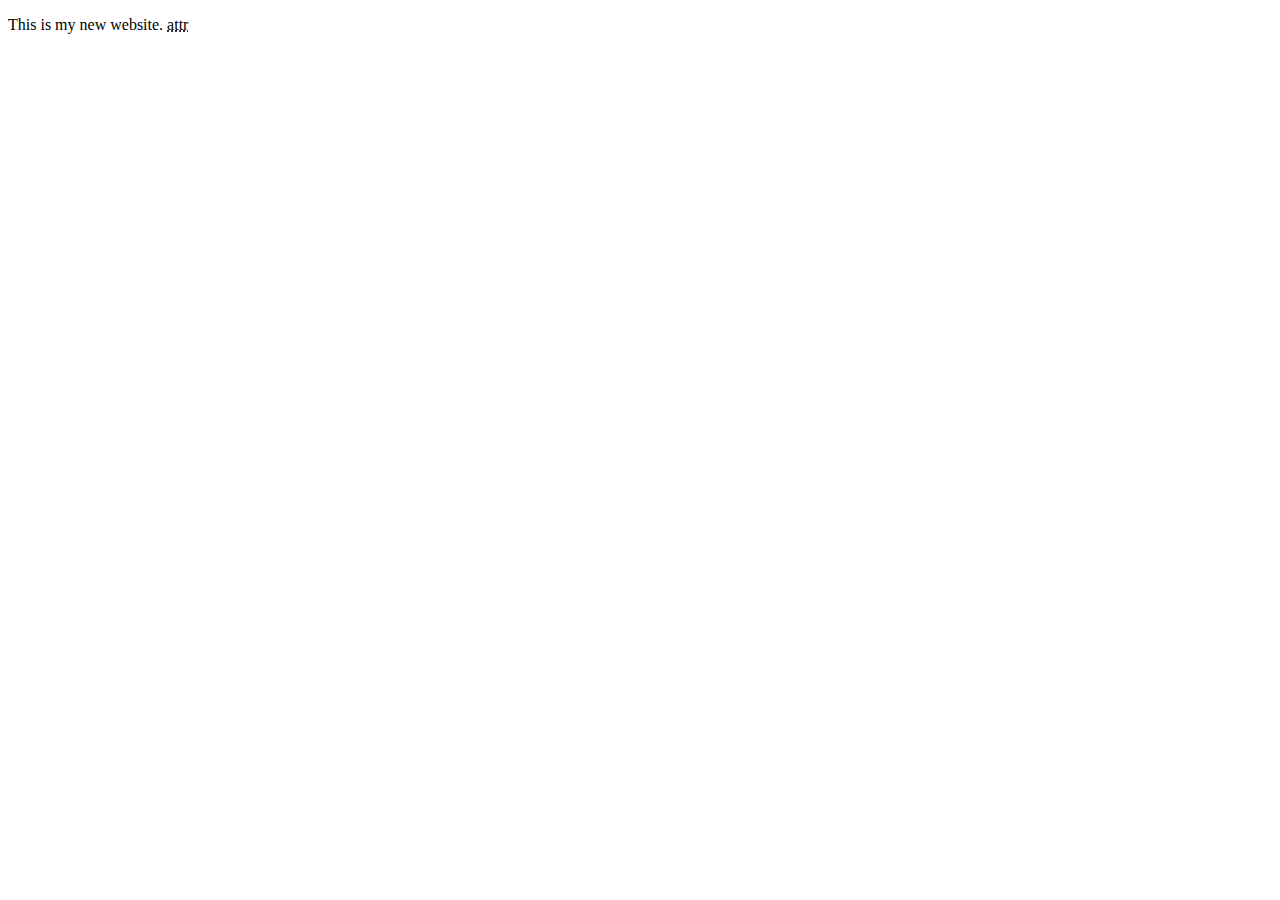
==== index.html @ a1d1ae51 "commited after altration" ====
<!DOCTYPE html>
<html lang="en">
<meta name="viewport" content="width=device-width, initial-scale=1">
<head>
<title>My New website</title>
</head>
<body>
<p>This is my new website.
<abbr title="attribute">attr</abbr>
</p>
</body>
</html>
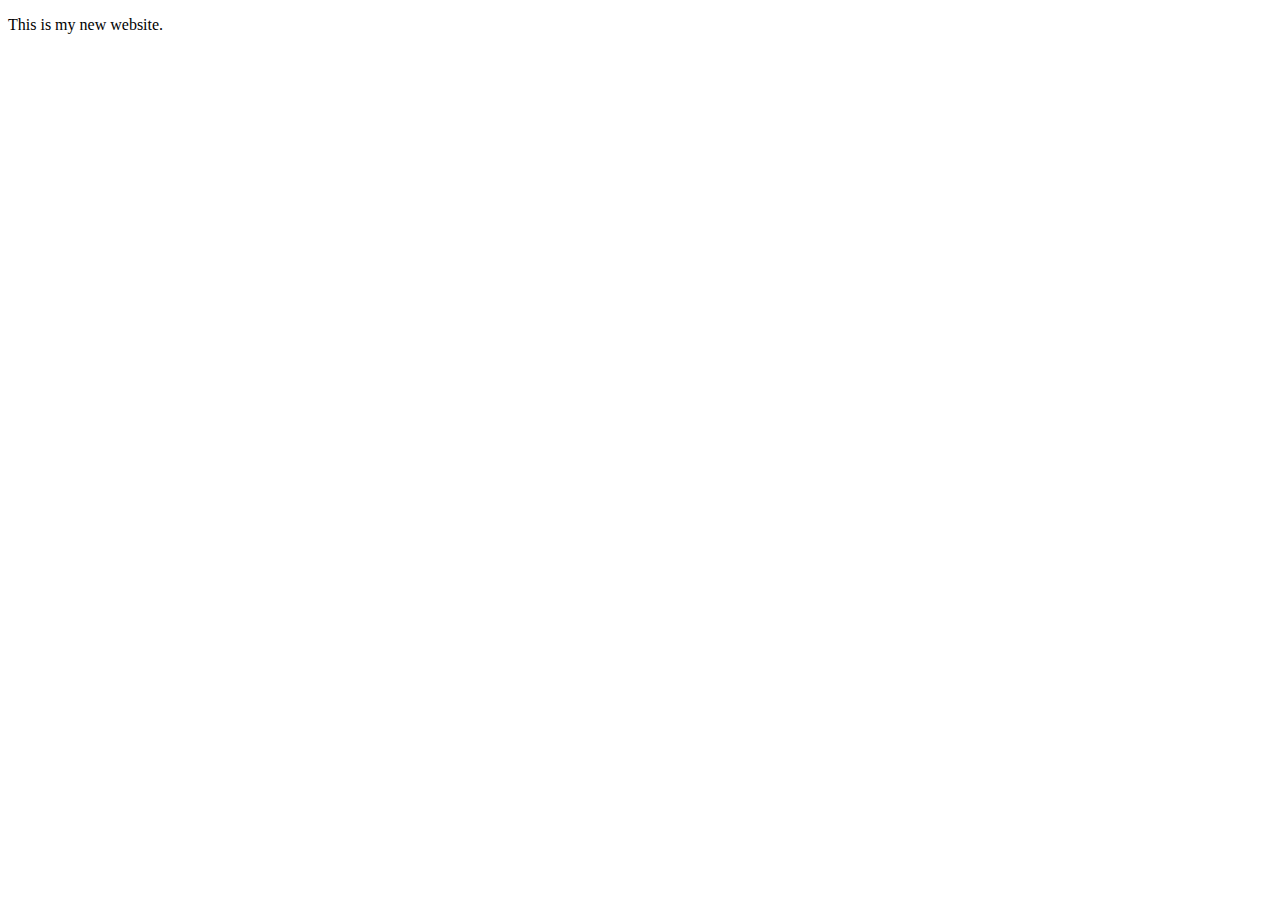
==== commit 5b9e96ff: "commited after creating new files" ====
--- a/index.html
+++ b/index.html
@@ -5,8 +5,8 @@
 <title>My New website</title>
 </head>
 <body>
-<p>This is my new website.
-<abbr title="attribute">attr</abbr>
+<p>This is my new website.<br>
+
 </p>
 </body>
 </html>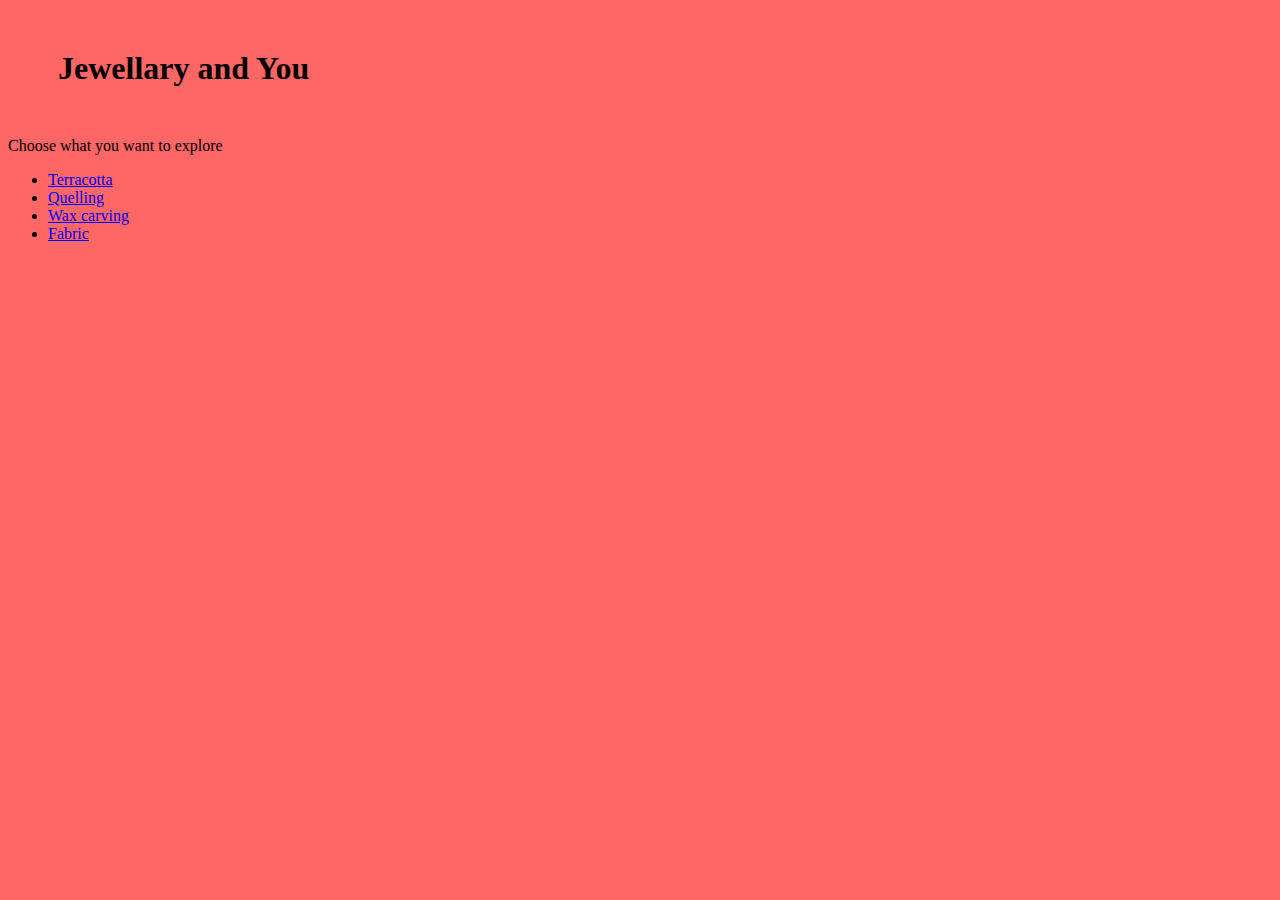
==== commit 0f312e29: "commited latest" ====
--- a/index.html
+++ b/index.html
@@ -1,12 +1,28 @@
 <!DOCTYPE html>
-<html lang="en">
-<meta name="viewport" content="width=device-width, initial-scale=1">
+<html>
 <head>
-<title>My New website</title>
+<meta charset="ISO-8859-1">
+<title>Jewellary and you</title>
+<link rel="stylesheet" type="text/css" href="mystyle.css">
 </head>
-<body>
-<p>This is my new website.<br>
+<body class="body1">
+	<div class="one">
+		<header>
+			<h1>Jewellary and You</h1>
+		</header>
+	</div>
+	<div class="two">
+		<p>Choose what you want to explore</p>
+		<ul>
+			<li><a href="terracotta.html">Terracotta</a></li>
+			<li><a href="quelling.html">Quelling</a></li>
+			<li><a href="waxcarving.html">Wax carving</a></li>
+			<li><a href="fabric.html">Fabric</a></li>
 
-</p>
+		</ul>
+	</div>
+	<div class="three">
+		<footer> </footer>
+	</div>
 </body>
 </html>--- a/mystyle.css
+++ b/mystyle.css
@@ -0,0 +1,15 @@
+@CHARSET "ISO-8859-1";
+.body1{
+	align : center;
+	background-color: #FF6666;
+	
+}
+.one{
+	align :center;
+	margin: 50px;
+
+}
+p{
+	
+}
+
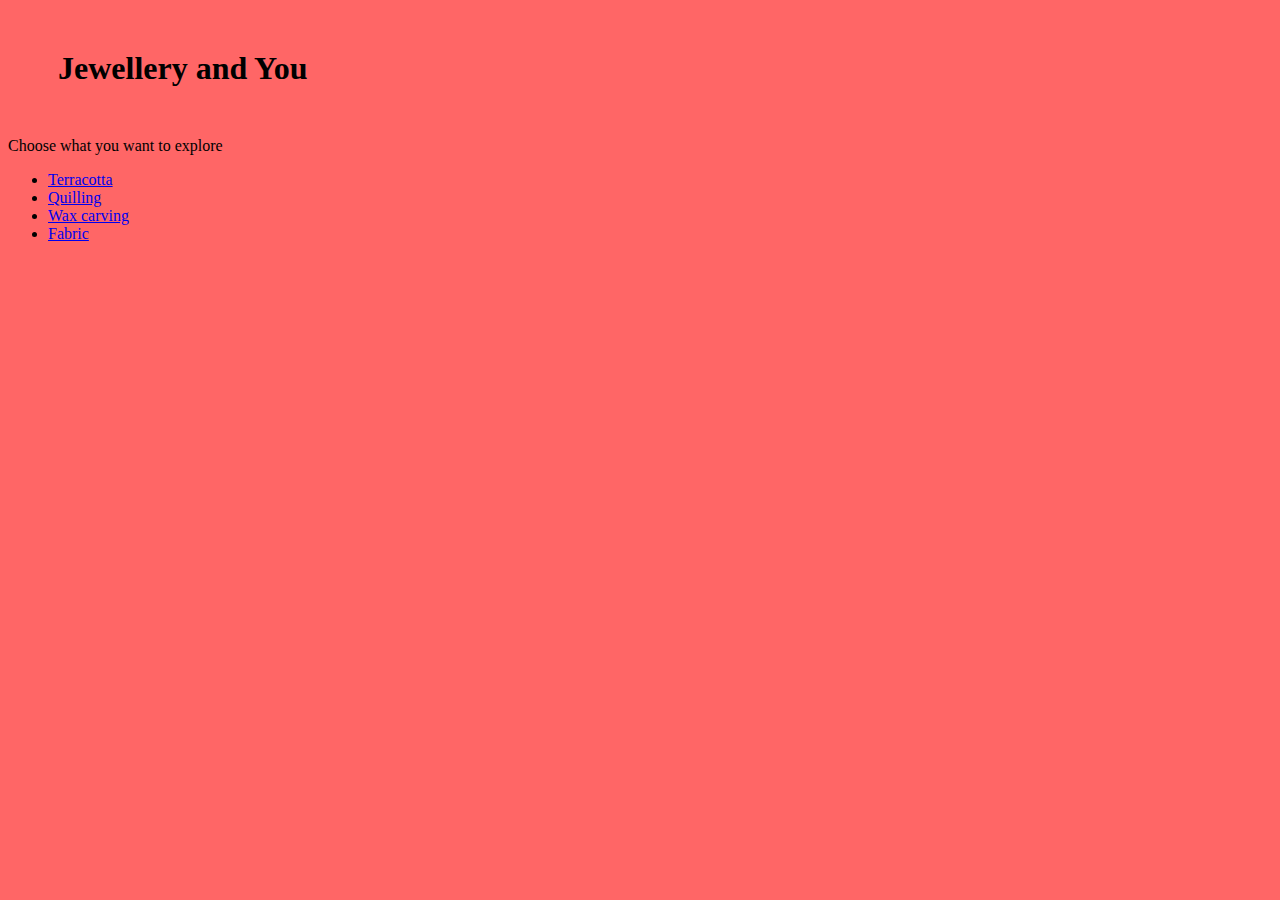
==== commit e71e1697: "commited after completing terracotta" ====
--- a/index.html
+++ b/index.html
@@ -2,20 +2,20 @@
 <html>
 <head>
 <meta charset="ISO-8859-1">
-<title>Jewellary and you</title>
+<title>Jewellery and you</title>
 <link rel="stylesheet" type="text/css" href="mystyle.css">
 </head>
 <body class="body1">
 	<div class="one">
 		<header>
-			<h1>Jewellary and You</h1>
+			<h1>Jewellery and You</h1>
 		</header>
 	</div>
 	<div class="two">
 		<p>Choose what you want to explore</p>
 		<ul>
 			<li><a href="terracotta.html">Terracotta</a></li>
-			<li><a href="quelling.html">Quelling</a></li>
+			<li><a href="quelling.html">Quilling</a></li>
 			<li><a href="waxcarving.html">Wax carving</a></li>
 			<li><a href="fabric.html">Fabric</a></li>
 
